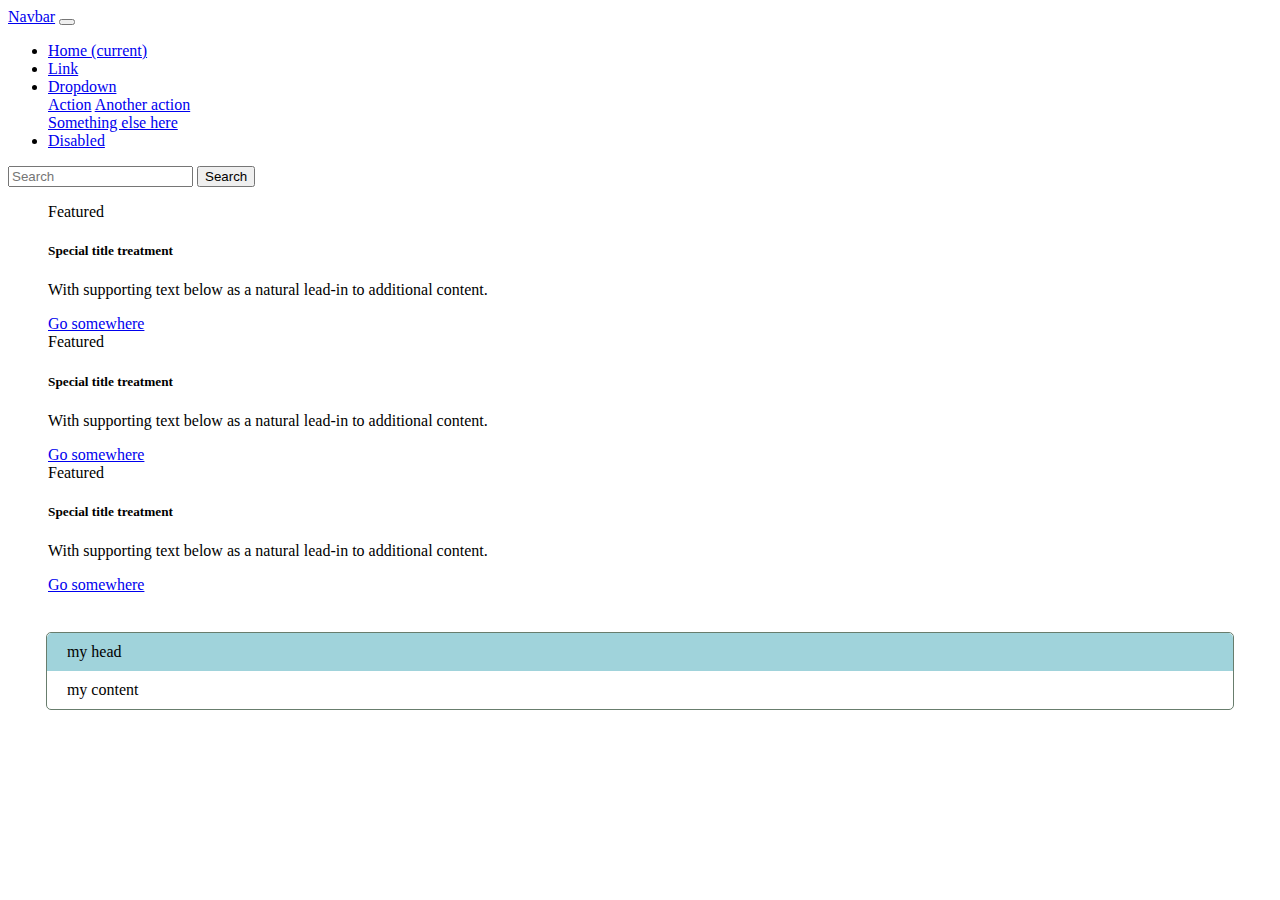
==== css_js/index.html @ 2cb6d1bc "new windows files" ====
<!DOCTYPE html>
<html>
<head>
	<title>Bootstrap</title>
	<link rel="stylesheet" href="https://stackpath.bootstrapcdn.com/bootstrap/4.1.3/css/bootstrap.min.css" integrity="sha384-MCw98/SFnGE8fJT3GXwEOngsV7Zt27NXFoaoApmYm81iuXoPkFOJwJ8ERdknLPMO" crossorigin="anonymous">
	<link rel="stylesheet" type="text/css" href="01.css">
</head>
<body>
	<header class="navbar-inverse">
		<div class="container">
			<nav class="navbar navbar-expand-lg navbar-light bg-light">
			  <a class="navbar-brand" href="#">Navbar</a>
			  <button class="navbar-toggler" type="button" data-toggle="collapse" data-target="#navbarSupportedContent" aria-controls="navbarSupportedContent" aria-expanded="false" aria-label="Toggle navigation">
			    <span class="navbar-toggler-icon"></span>
			  </button>

			  <div class="collapse navbar-collapse" id="navbarSupportedContent">
			    <ul class="navbar-nav mr-auto">
			      <li class="nav-item active">
			        <a class="nav-link" href="#">Home <span class="sr-only">(current)</span></a>
			      </li>
			      <li class="nav-item">
			        <a class="nav-link" href="#">Link</a>
			      </li>
			      <li class="nav-item dropdown">
			        <a class="nav-link dropdown-toggle" href="#" id="navbarDropdown" role="button" data-toggle="dropdown" aria-haspopup="true" aria-expanded="false">
			          Dropdown
			        </a>
			        <div class="dropdown-menu" aria-labelledby="navbarDropdown">
			          <a class="dropdown-item" href="#">Action</a>
			          <a class="dropdown-item" href="#">Another action</a>
			          <div class="dropdown-divider"></div>
			          <a class="dropdown-item" href="#">Something else here</a>
			        </div>
			      </li>
			      <li class="nav-item">
			        <a class="nav-link disabled" href="#">Disabled</a>
			      </li>
			    </ul>
			    <form class="form-inline my-2 my-lg-0">
			      <input class="form-control mr-sm-2" type="search" placeholder="Search" aria-label="Search">
			      <button class="btn btn-outline-success my-2 my-sm-0" type="submit">Search</button>
			    </form>
			  </div>
			</nav>
		</div>
	</header>
	<div class="container">
	<dir class="row">
		<div class="col-sm-8 col-xs-12">
			<div class="card">
			  <div class="card-header">
			    Featured
			  </div>
			  <div class="card-body">
			    <h5 class="card-title">Special title treatment</h5>
			    <p class="card-text">With supporting text below as a natural lead-in to additional content.</p>
			    <a href="#" class="btn btn-primary">Go somewhere</a>
			  </div>
			</div>
		</div>
		<div class="col-sm-4 col-xs-6">
			<div class="card">
			  <div class="card-header">
			    Featured
			  </div>
			  <div class="card-body">
			    <h5 class="card-title">Special title treatment</h5>
			    <p class="card-text">With supporting text below as a natural lead-in to additional content.</p>
			    <a href="#" class="btn btn-primary">Go somewhere</a>
			  </div>
			</div>
		</div>
		<div class="col-sm-4 col-xs-6">
			<div class="card">
			  <div class="card-header">
			    Featured
			  </div>
			  <div class="card-body">
			    <h5 class="card-title">Special title treatment</h5>
			    <p class="card-text">With supporting text below as a natural lead-in to additional content.</p>
			    <a href="#" class="btn btn-primary">Go somewhere</a>
			  </div>
			</div>
		</div>


	</dir>
	</div>

	<div class="myPanel">
			<div class="heading">my head</div>
			<div class="panel-body text-danger">
				my content 
			</div>
	</div>
	<script src="https://code.jquery.com/jquery-3.3.1.slim.min.js" integrity="sha384-q8i/X+965DzO0rT7abK41JStQIAqVgRVzpbzo5smXKp4YfRvH+8abtTE1Pi6jizo" crossorigin="anonymous"></script>

	<script src="https://stackpath.bootstrapcdn.com/bootstrap/4.1.3/js/bootstrap.min.js" integrity="sha384-ChfqqxuZUCnJSK3+MXmPNIyE6ZbWh2IMqE241rYiqJxyMiZ6OW/JmZQ5stwEULTy" crossorigin="anonymous"></script>

</body>
</html>
---- css_js/01.css ----
body {
	background-color: #fff;
	color: #000;
}
h1 {
	margin-bottom: .2em;
	color: #fee;
}

.myPanel {
	margin:3%;
	border: 1px solid #687d6d;
	border-radius: 5px;
}

.myPanel .heading{
	background:#a0d3db;
	border-radius: 5px 5px 0 0;
	padding:10px 20px;
}
.myPanel .panel-body{
	padding: 10px 20px;
}
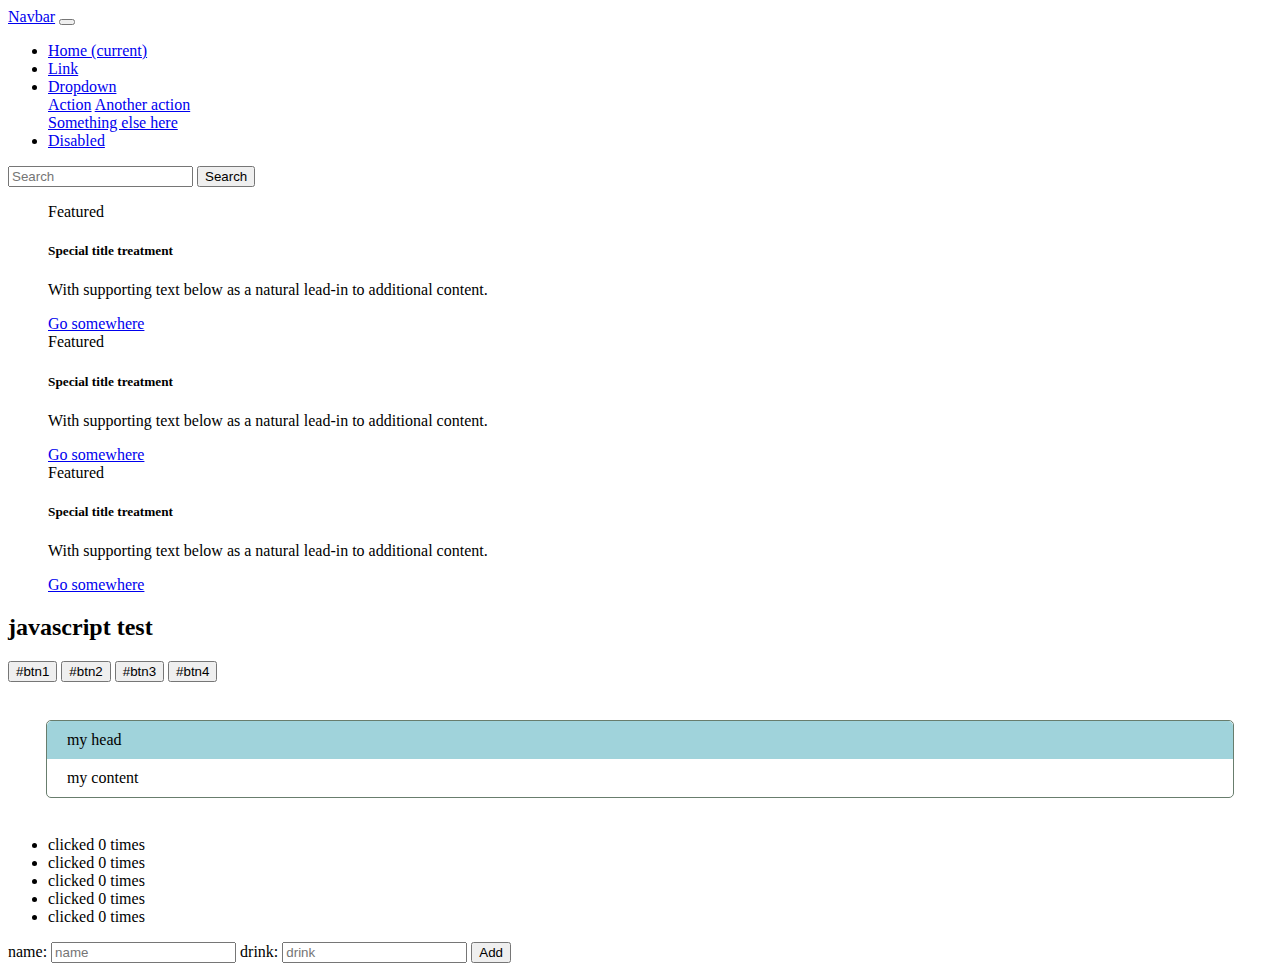
==== commit 56b57660: "change index" ====
--- a/css_js/index.html
+++ b/css_js/index.html
@@ -4,6 +4,7 @@
 	<title>Bootstrap</title>
 	<link rel="stylesheet" href="https://stackpath.bootstrapcdn.com/bootstrap/4.1.3/css/bootstrap.min.css" integrity="sha384-MCw98/SFnGE8fJT3GXwEOngsV7Zt27NXFoaoApmYm81iuXoPkFOJwJ8ERdknLPMO" crossorigin="anonymous">
 	<link rel="stylesheet" type="text/css" href="01.css">
+	
 </head>
 <body>
 	<header class="navbar-inverse">
@@ -46,8 +47,20 @@
 		</div>
 	</header>
 	<div class="container">
-	<dir class="row">
+		<dir class="row">
 		<div class="col-sm-8 col-xs-12">
+			<div class="card">
+			  <div class="card-header">
+			    Featured
+			  </div>
+			  <div class="card-body">
+			    <h5 class="card-title">Special title treatment</h5>
+			    <p class="card-text">With supporting text below as a natural lead-in to additional content.</p>
+			    <a href="#" class="btn btn-primary ">Go somewhere</a>
+			  </div>
+			</div>
+		</div>
+		<div class="col-sm-4 col-xs-6" id="panel2">
 			<div class="card">
 			  <div class="card-header">
 			    Featured
@@ -59,19 +72,7 @@
 			  </div>
 			</div>
 		</div>
-		<div class="col-sm-4 col-xs-6">
-			<div class="card">
-			  <div class="card-header">
-			    Featured
-			  </div>
-			  <div class="card-body">
-			    <h5 class="card-title">Special title treatment</h5>
-			    <p class="card-text">With supporting text below as a natural lead-in to additional content.</p>
-			    <a href="#" class="btn btn-primary">Go somewhere</a>
-			  </div>
-			</div>
-		</div>
-		<div class="col-sm-4 col-xs-6">
+		<div class="col-sm-4 col-xs-6" id="panel3">
 			<div class="card">
 			  <div class="card-header">
 			    Featured
@@ -85,17 +86,49 @@
 		</div>
 
 
-	</dir>
+		</dir>
 	</div>
+	<div class="container">
+		<div class="jumbotron">
+			<h2>javascript test</h2>
+			<button class="panel-button" data-panelid="panel1">#btn1</button>
+			<button class="panel-button" data-panelid="panel2">#btn2</button>
+			<button class="panel-button" id="btn3" data-panelid="panel3">#btn3</button>
+			<button class="panel-button" id="btn4" data-panelid="panel4">#btn4</button>
+		</div>
 
+	<div class="container">
 	<div class="myPanel">
 			<div class="heading">my head</div>
 			<div class="panel-body text-danger">
 				my content 
 			</div>
 	</div>
+	</div>
+	<div class="container">
+		<ul>
+			<li>clicked <span>0</span> times</li>
+			<li>clicked <span>0</span> times</li>
+			<li>clicked <span>0</span> times</li>
+			<li>clicked <span>0</span> times</li>
+			<li>clicked <span>0</span> times</li>
+		</ul>
+	</div>
+
+	<form>
+	  <div class="form-group">
+	    <label >name:</label>
+	    <input type="name" class="form-control" id="name" aria-describedby="emailHelp" placeholder="name">
+
+	    <label >drink:</label>
+	    <input type="drink" class="form-control" id="drink" placeholder="drink">
+	  <button type="submit" class="btn btn-primary">Add</button>
+	  </div>
+	</form>
+	
 	<script src="https://code.jquery.com/jquery-3.3.1.slim.min.js" integrity="sha384-q8i/X+965DzO0rT7abK41JStQIAqVgRVzpbzo5smXKp4YfRvH+8abtTE1Pi6jizo" crossorigin="anonymous"></script>
-
+	<script type="text/javascript" src="main.js"></script>
+	<script type="text/javascript" src="node_modules/mustache/mustache.js"></script>
 	<script src="https://stackpath.bootstrapcdn.com/bootstrap/4.1.3/js/bootstrap.min.js" integrity="sha384-ChfqqxuZUCnJSK3+MXmPNIyE6ZbWh2IMqE241rYiqJxyMiZ6OW/JmZQ5stwEULTy" crossorigin="anonymous"></script>
 
 </body>
